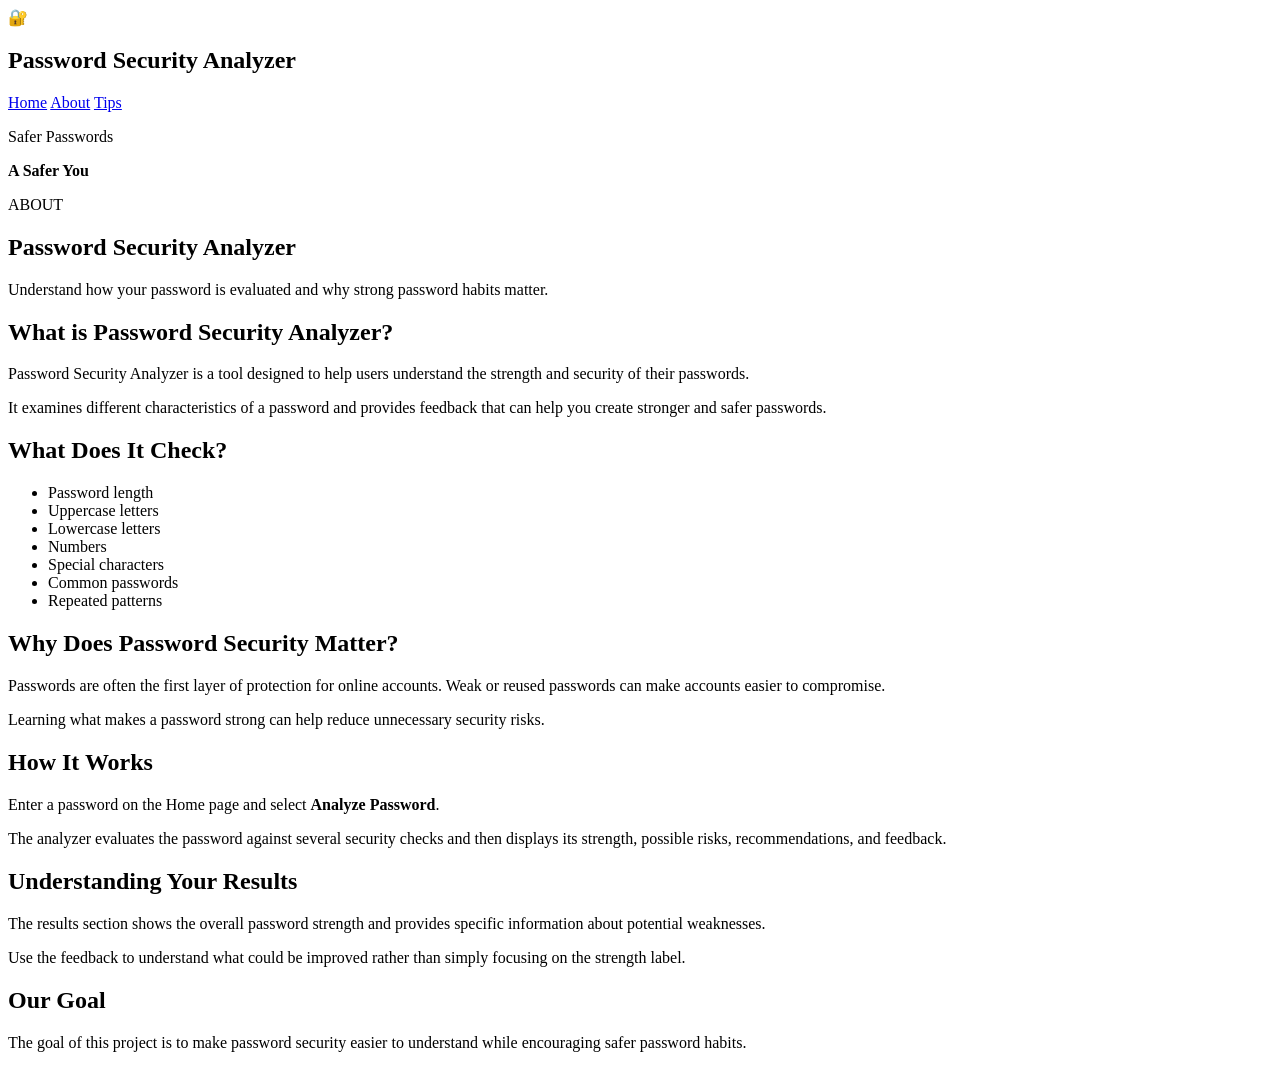
==== Templates/about.html @ a678fd6c "version 1" ====
<!DOCTYPE html>
<html lang="en">
<head>
    <meta charset="UTF-8">
    <meta name="viewport" content="width=device-width, initial-scale=1.0">
    <title>About | Password Security Analyzer</title>
    <link rel="stylesheet" href="{{ url_for('static', filename='style.css') }}">
</head>

<body>
    <div class="dashboard">

        <aside class="sidebar">
            <div class="brand">
                <div class="brand-icon">🔐</div>
                <h2>Password Security Analyzer</h2>
            </div>

            <nav>
                <a href="/" class="nav-link">Home</a>
                <a href="/about" class="nav-link active">About</a>
                <a href="#" class="nav-link">Tips</a>
            </nav>

            <div class="sidebar-message">
                <p>Safer Passwords</p>
                <strong>A Safer You</strong>
            </div>
        </aside>

        <main class="main-content">

            <section class="welcome-section">
                <p class="eyebrow">ABOUT</p>
                <h1>Password Security Analyzer</h1>
                <p class="welcome-text">
                    Understand how your password is evaluated and why strong
                    password habits matter.
                </p>
            </section>

            <section class="about-grid">

                <div class="about-card">
                    <h2>What is Password Security Analyzer?</h2>
                    <p>
                        Password Security Analyzer is a tool designed to help
                        users understand the strength and security of their
                        passwords.
                    </p>
                    <p>
                        It examines different characteristics of a password
                        and provides feedback that can help you create stronger
                        and safer passwords.
                    </p>
                </div>

                <div class="about-card">
                    <h2>What Does It Check?</h2>
                    <ul>
                        <li>Password length</li>
                        <li>Uppercase letters</li>
                        <li>Lowercase letters</li>
                        <li>Numbers</li>
                        <li>Special characters</li>
                        <li>Common passwords</li>
                        <li>Repeated patterns</li>
                    </ul>
                </div>

                <div class="about-card">
                    <h2>Why Does Password Security Matter?</h2>
                    <p>
                        Passwords are often the first layer of protection for
                        online accounts. Weak or reused passwords can make
                        accounts easier to compromise.
                    </p>
                    <p>
                        Learning what makes a password strong can help reduce
                        unnecessary security risks.
                    </p>
                </div>

                <div class="about-card">
                    <h2>How It Works</h2>
                    <p>
                        Enter a password on the Home page and select
                        <strong>Analyze Password</strong>.
                    </p>
                    <p>
                        The analyzer evaluates the password against several
                        security checks and then displays its strength,
                        possible risks, recommendations, and feedback.
                    </p>
                </div>

                <div class="about-card">
                    <h2>Understanding Your Results</h2>
                    <p>
                        The results section shows the overall password
                        strength and provides specific information about
                        potential weaknesses.
                    </p>
                    <p>
                        Use the feedback to understand what could be improved
                        rather than simply focusing on the strength label.
                    </p>
                </div>

                <div class="about-card">
                    <h2>Our Goal</h2>
                    <p>
                        The goal of this project is to make password security
                        easier to understand while encouraging safer password
                        habits.
                    </p>
                </div>

            </section>

        </main>
    </div>
</body>
</html>
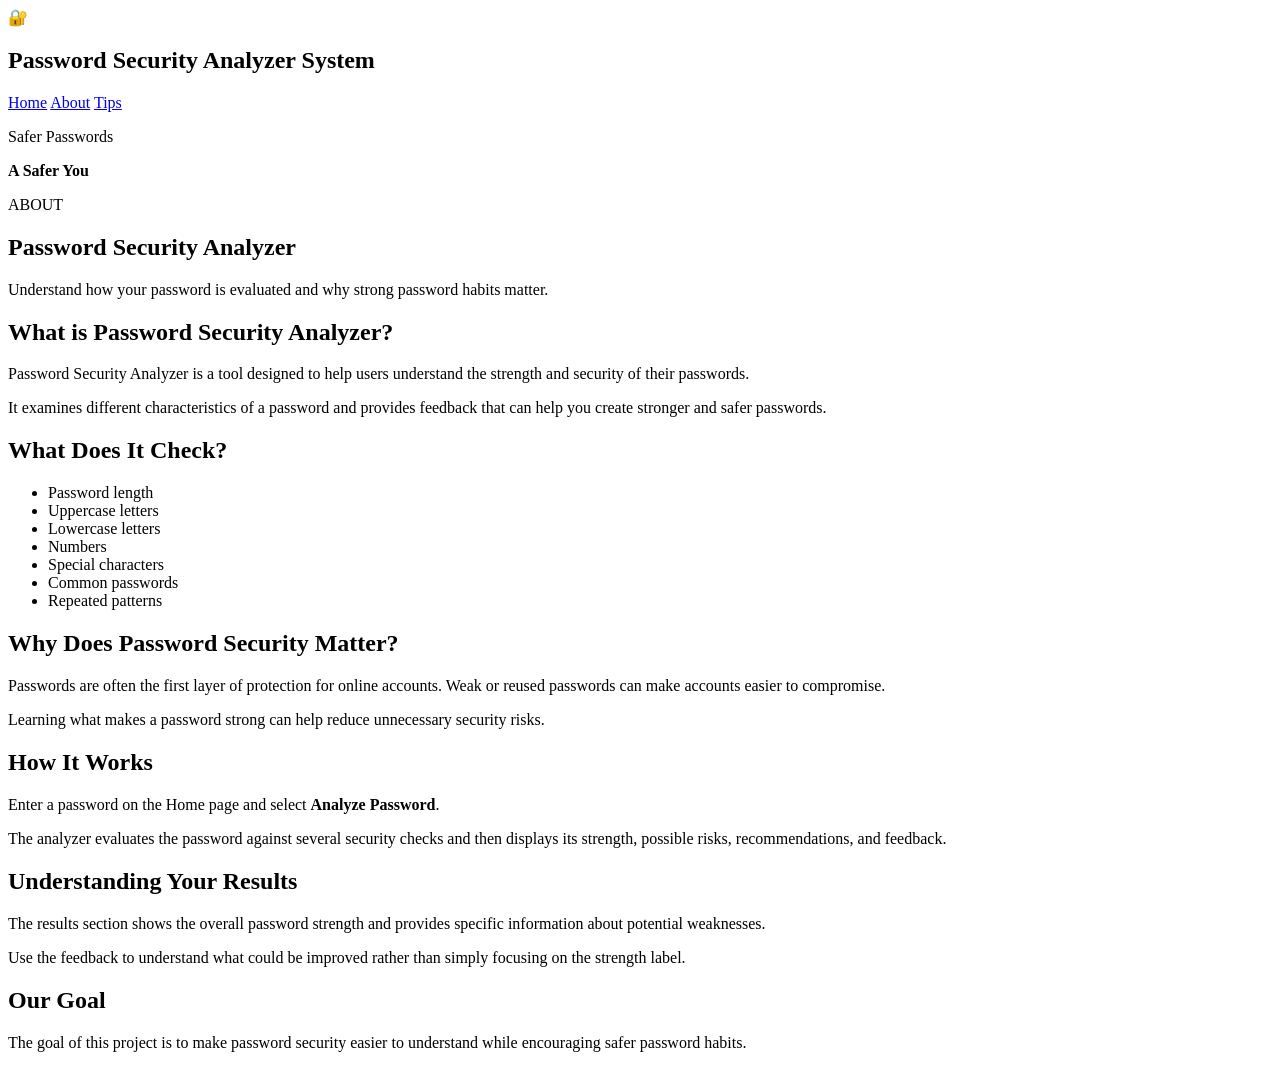
==== commit c893f46c: "version 3" ====
--- a/Templates/about.html
+++ b/Templates/about.html
@@ -13,7 +13,8 @@
         <aside class="sidebar">
             <div class="brand">
                 <div class="brand-icon">🔐</div>
-                <h2>Password Security Analyzer</h2>
+                <h2>Password Security Analyzer System</h2>
+                
             </div>
 
             <nav>
